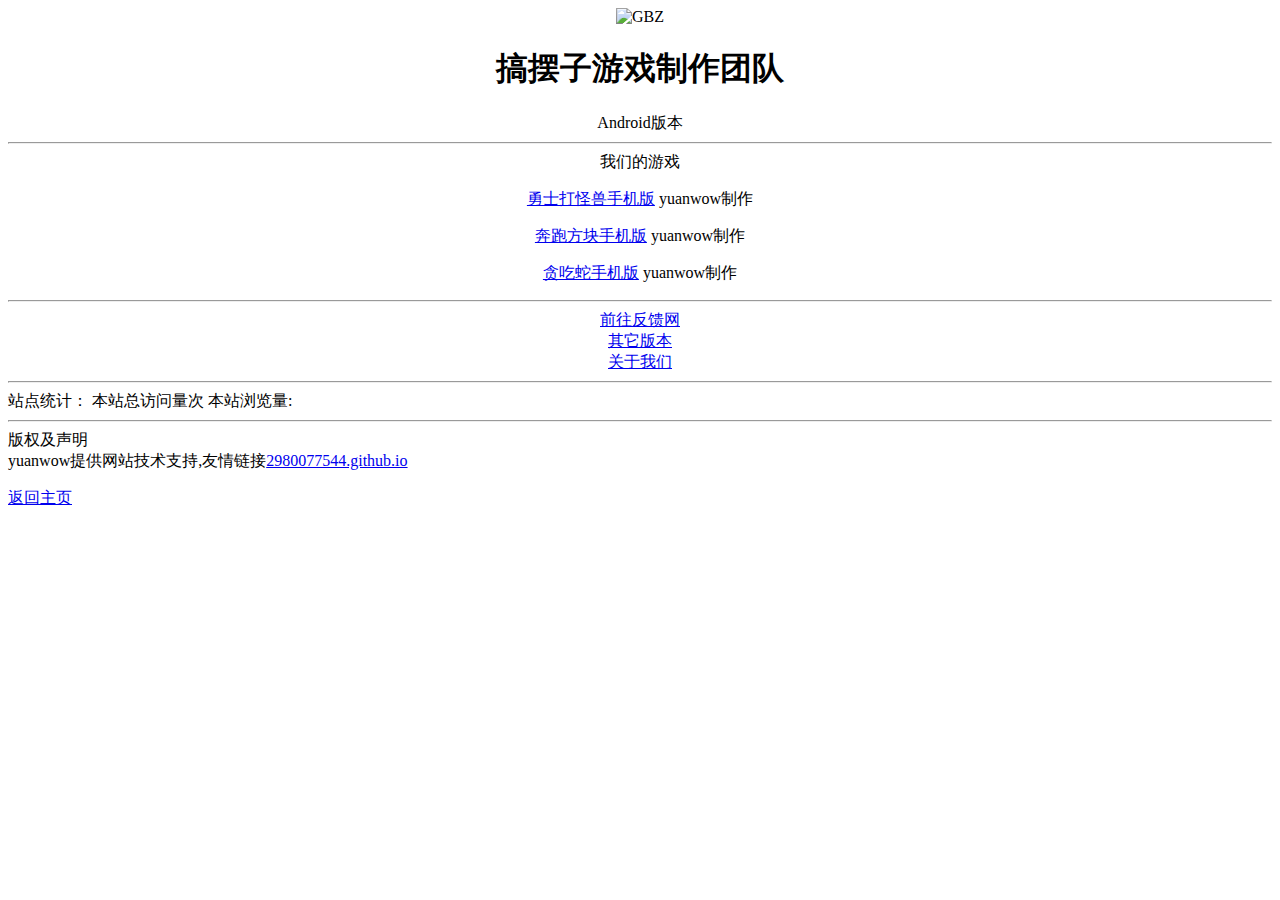
==== android/index.html @ 854f306a "全部重写" ====
<html>
<head>
<title>搞摆子游戏制作团队</title>
<link rel="stylesheet" href="css/lion.css" type="text/css" />
<!--使用样式文件lion.css-->
<meta name="viewport" content="width=device-width, initial-scale=1.0, maximum-scale=1.0, minimum-scale=1.0, user-scalable=no">
<!--移动端适配-->
<script async src="https://busuanzi.ibruce.info/busuanzi/2.3/busuanzi.pure.mini.js"></script>
<!--站点统计-->
</head>
<body background="http://ww1.sinaimg.cn/large/006tNbRwgy1gbepydn564j30zk099jvj.jpg">
<center>
<img src="https://user-assets.sxlcdn.com/images/603407/FtJkyeZtJKKJT7RqU5eQT_GlUVs6.png?imageMogr2/strip/auto-orient/thumbnail/1200x9000%3E/format/png" referrerpolicy="no-referrer" alt="GBZ"></p>
<h1>搞摆子游戏制作团队</h1>
Android版本
<hr />
<!--~~~~~~~~~~~~~~~~~以上代码请勿改动~~~~~~~~~~~~~~~~~~-->
我们的游戏
<p><a href='https://www.lanzous.com/b0fd6f9nc'>勇士打怪兽手机版</a> yuanwow制作</p>
<p><a href='https://www.lanzous.com/b0fd6i5eh'>奔跑方块手机版</a> yuanwow制作</p>
<p><a href='https://www.lanzous.com/b0fd6cg6j'>贪吃蛇手机版</a> yuanwow制作</p>
<hr/>
<a href="https://yp20245803-2.icoc.vc">前往反馈网</a><br>
<a href='/'>其它版本</a><br>
<a href="/we.html">关于我们</a>
<!--~~~~~~~~~~~~~~~~~~以下代码请勿改动!!!~~~~~~~~~~~~~~-->
</center>
<hr/>
站点统计：
<span id="busuanzi_container_site_pv">
    本站总访问量<span id="busuanzi_value_site_pv"></span>次
</span> 
<span id="busuanzi_container_site_uv">
    本站浏览量:<span id="busuanzi_value_site_uv"></span>
</span>
<hr/>
版权及声明<br/>
yuanwow提供网站技术支持,友情链接<a href="https://2980077544.github.io">2980077544.github.io</a>
<p><a href='/'>返回主页</a></p>
</body>
</html>
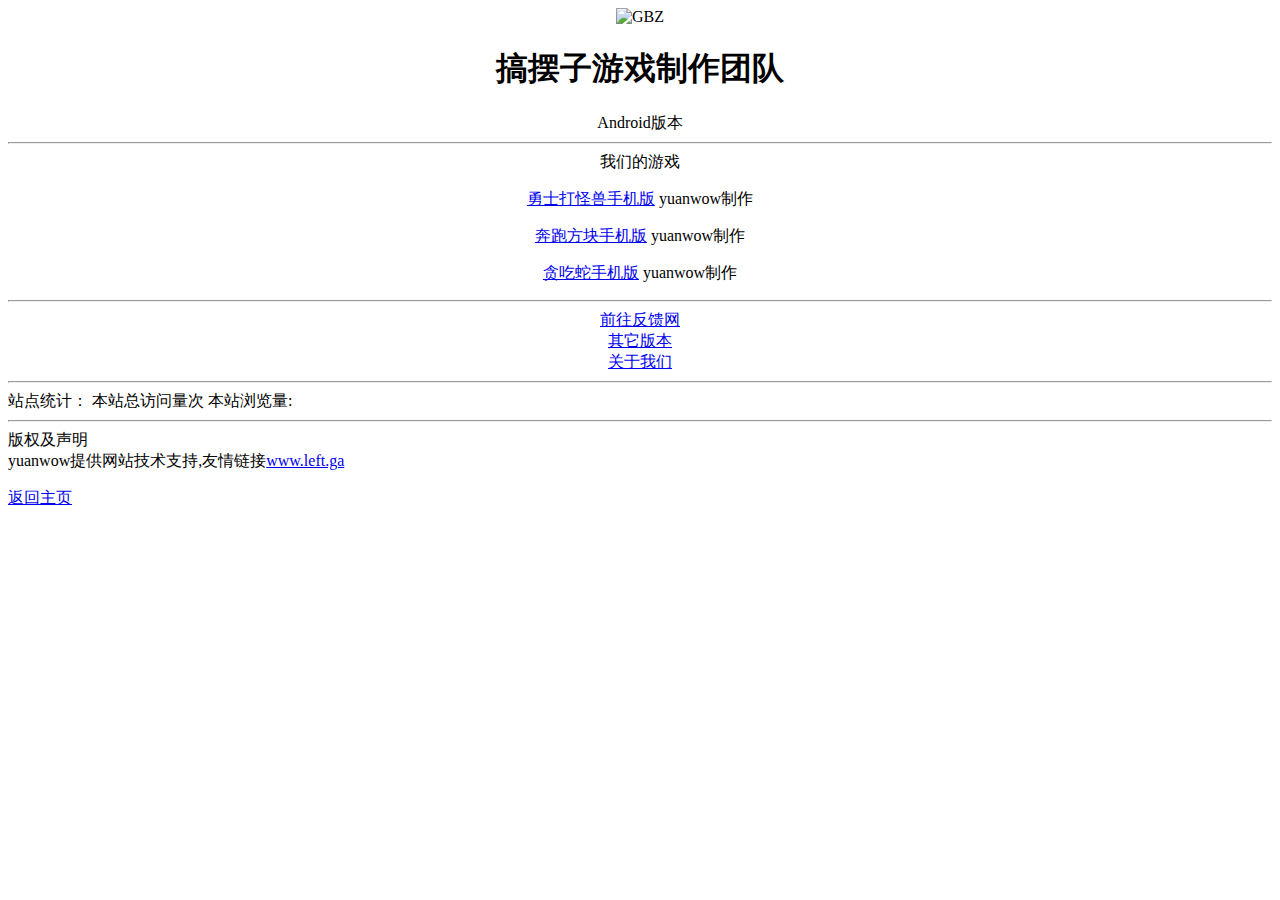
==== commit 00177fae: "Update index.html" ====
--- a/android/index.html
+++ b/android/index.html
@@ -35,7 +35,7 @@
 </span>
 <hr/>
 版权及声明<br/>
-yuanwow提供网站技术支持,友情链接<a href="https://2980077544.github.io">2980077544.github.io</a>
+yuanwow提供网站技术支持,友情链接<a href="https://www.left.ga">www.left.ga</a>
 <p><a href='/'>返回主页</a></p>
 </body>
 </html>
